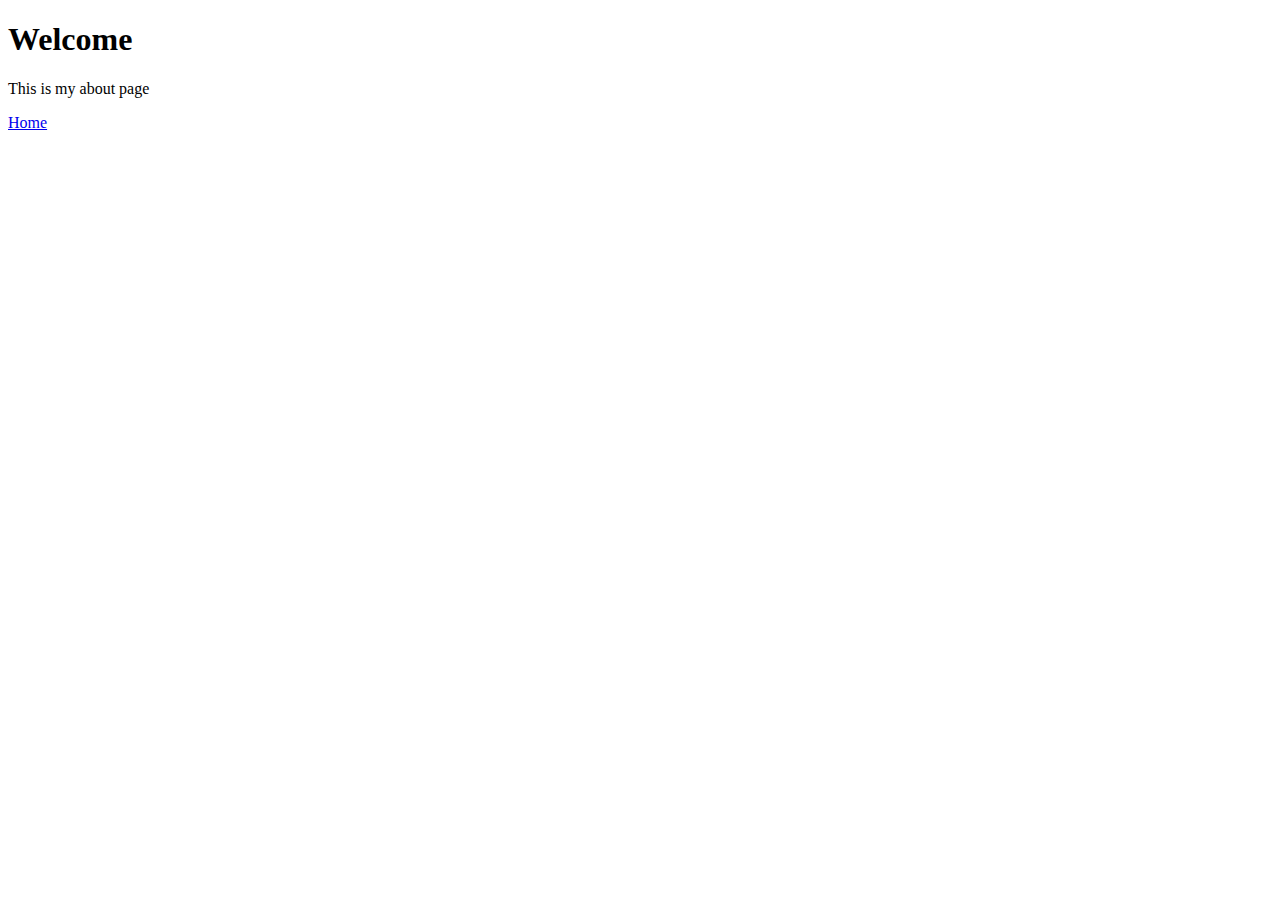
==== about.html @ 73e3a4ab "First version commit" ====
<!DOCTYPE html>
<html lang="en">
<head>
    <meta charset="UTF-8">
    <meta name="viewport" content="width=device-width, initial-scale=1.0">
    <title>About</title>
</head>
<body>
    <h1>Welcome</h1>
    <p>This is my about page</p>
    <a href="index.html">Home</a>
</body>
</html>
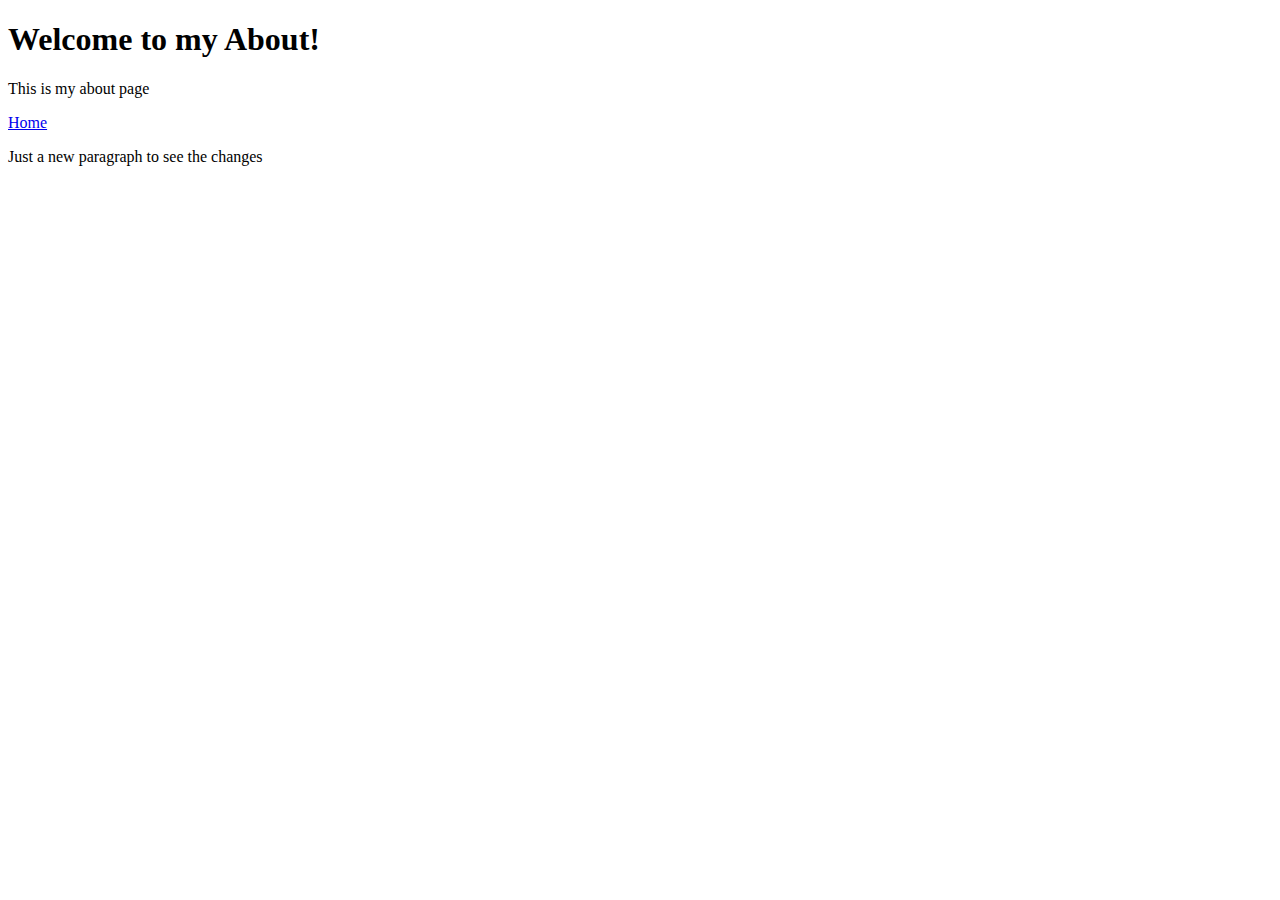
==== commit 092bae4a: "Updated about.html" ====
--- a/about.html
+++ b/about.html
@@ -6,8 +6,9 @@
     <title>About</title>
 </head>
 <body>
-    <h1>Welcome</h1>
+    <h1>Welcome to my About!</h1>
     <p>This is my about page</p>
     <a href="index.html">Home</a>
+    <p>Just a new paragraph to see the changes</p>
 </body>
 </html>